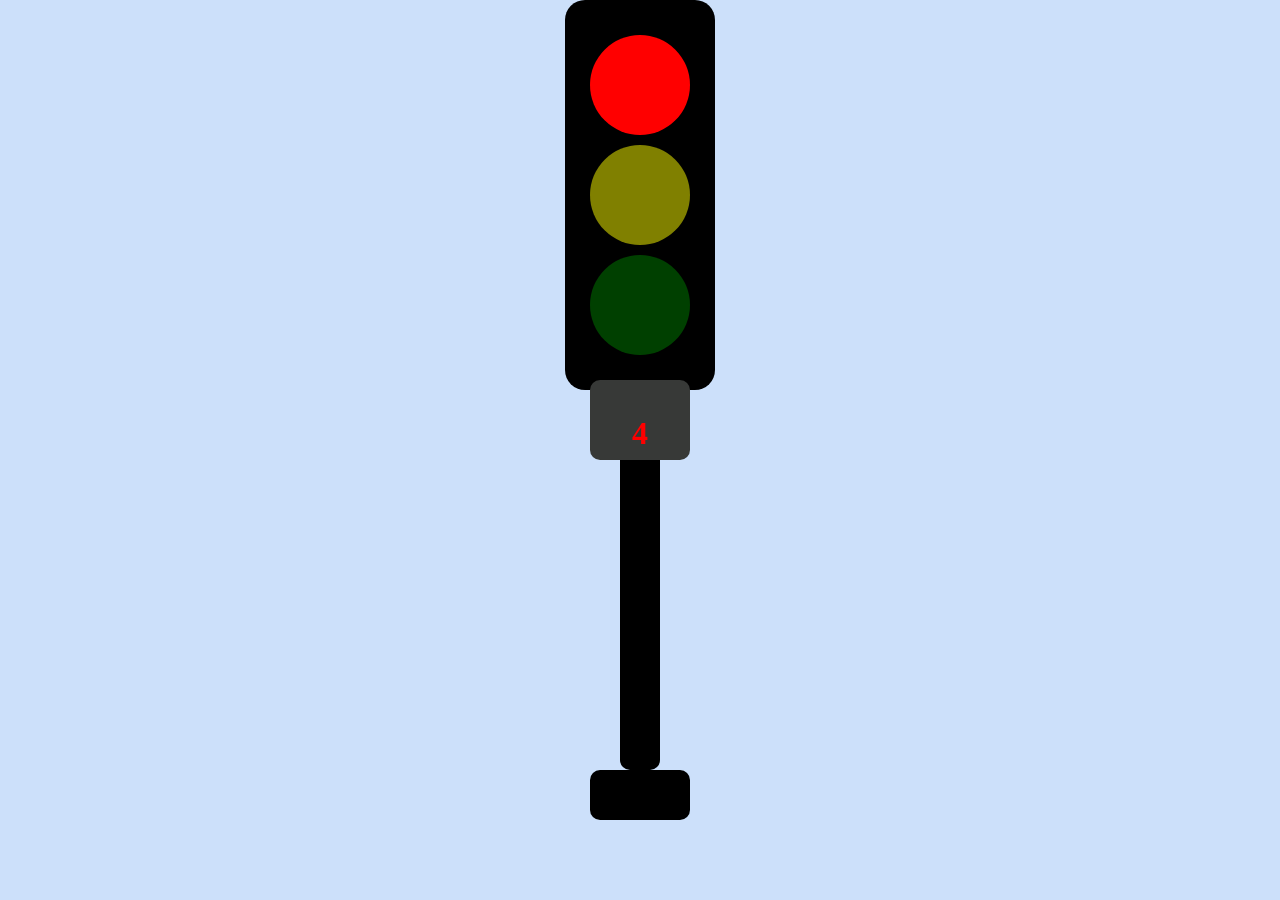
==== TrafficlightRefact/index.html @ a8dcca2e "Trafficlight async logic" ====
<html lang="en">
<head>
    <meta charset="UTF-8">
    <meta name="viewport" content="width=device-width, initial-scale=1.0">
    <link rel="stylesheet" href="style.css">
    
    <title>Traffic Light</title>
</head>
<body>

   <div class="traffic-structure">
 <div class="container">
   
   
   <div class="circle" id="red"></div> 
   <div class="circle" id="yellow"></div>
   <div class="circle" id="green"></div> 
  </div>

   <div id="base"></div>
   <div id="holder"></div>

   <div class="timer-box">
    <div id="timer"></div>
   
</div>
  </div>

  

 
  <script src="index.js"></script>
    
</body>
</html>
---- TrafficlightRefact/style.css ----
body {
  margin: 0;
  height: 100vh;
  display: flex;
  justify-content: center;
  align-items: center;
  background-color: rgb(204, 224, 250);
  
}

.traffic-structure {
  display: flex;
  flex-direction: column;
  align-items: center;
  height: 100%;
}

.container  {
    display: flex;
    flex-direction: column;
    justify-content: center;
    align-items: center;
    gap: 10px;
    background-color: black;
    width: 150px;
    border-radius: 20px;
    height: 350px;
    padding-top: 20;
    padding-bottom: 20;
    margin-bottom: 380;

   
}

.circle {
    width: 100px;
    height: 100px; 
    border-radius: 100%;
    opacity: 0.5;

}
#red {
    background-color: red;
    
}


#yellow {
    background-color: yellow;
}


#green {
    background-color: green;
    
}

#base {
  width: 100px;
  height: 50px;
  background-color: black;
  border-radius: 10px;
  margin: 0px;
}

#holder {
    width: 40px;
    height: 380px;
    background-color: black;
    border-radius: 10px;
    margin: -430;
}

.timer-box {
    background-color: #373937;
    font-size: 32px;
    text-align: center;
    border-radius: 10px;
    width: 100;
    height: 80;
    margin-top: 40;
}

    #timer {
    font-size: 32px;
    color: green;
    margin-top: 35px;
    font-weight: bold;
    height: 80;
   
}
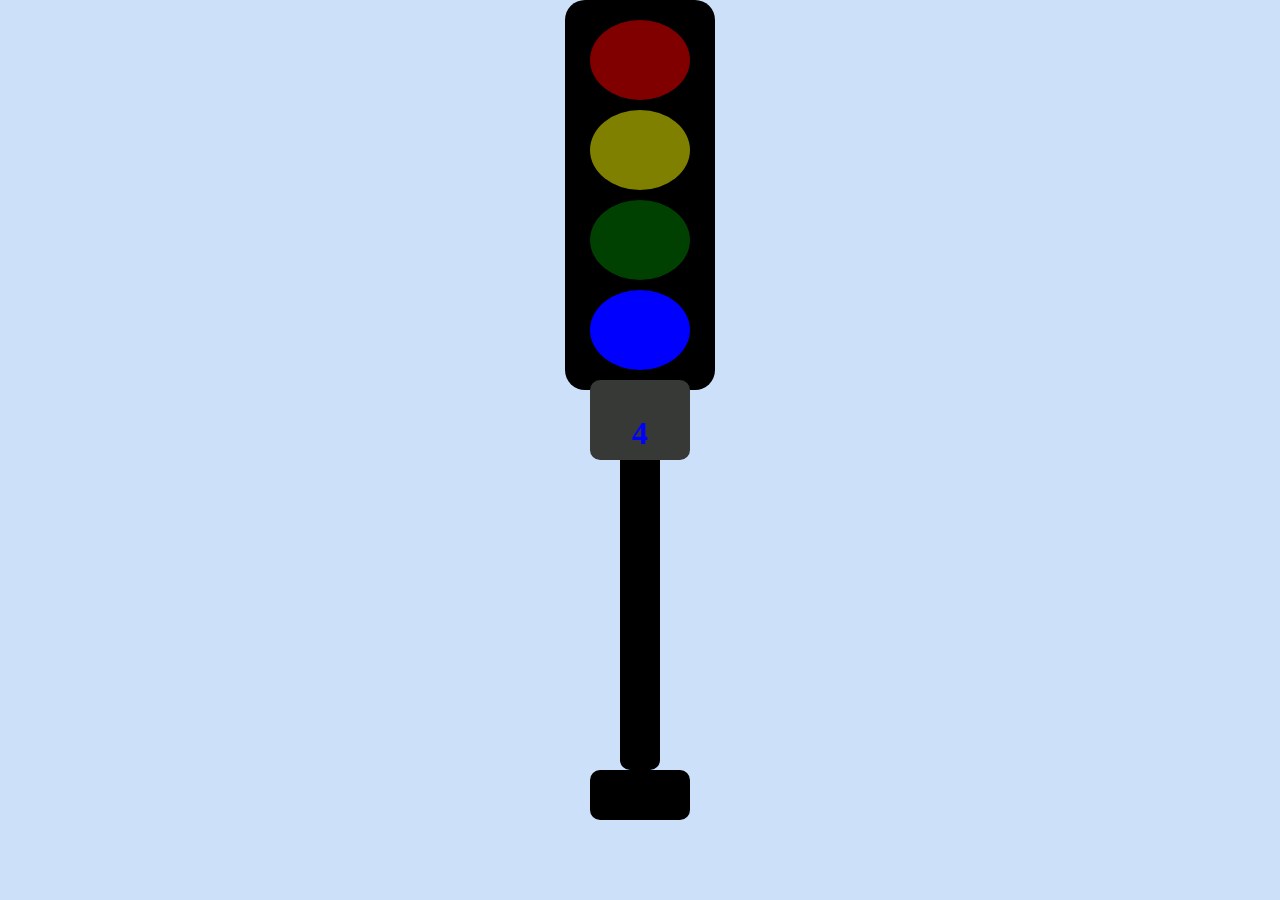
==== commit 4dd0ad7a: "fix switchOff main color" ====
--- a/TrafficlightRefact/index.html
+++ b/TrafficlightRefact/index.html
@@ -15,6 +15,8 @@
    <div class="circle" id="red"></div> 
    <div class="circle" id="yellow"></div>
    <div class="circle" id="green"></div> 
+   <div class="circle" id="blue"></div> 
+
   </div>
 
    <div id="base"></div>
--- a/TrafficlightRefact/style.css
+++ b/TrafficlightRefact/style.css
@@ -56,6 +56,11 @@
     
 }
 
+#blue {
+    background-color: blue;
+    
+}
+
 #base {
   width: 100px;
   height: 50px;
